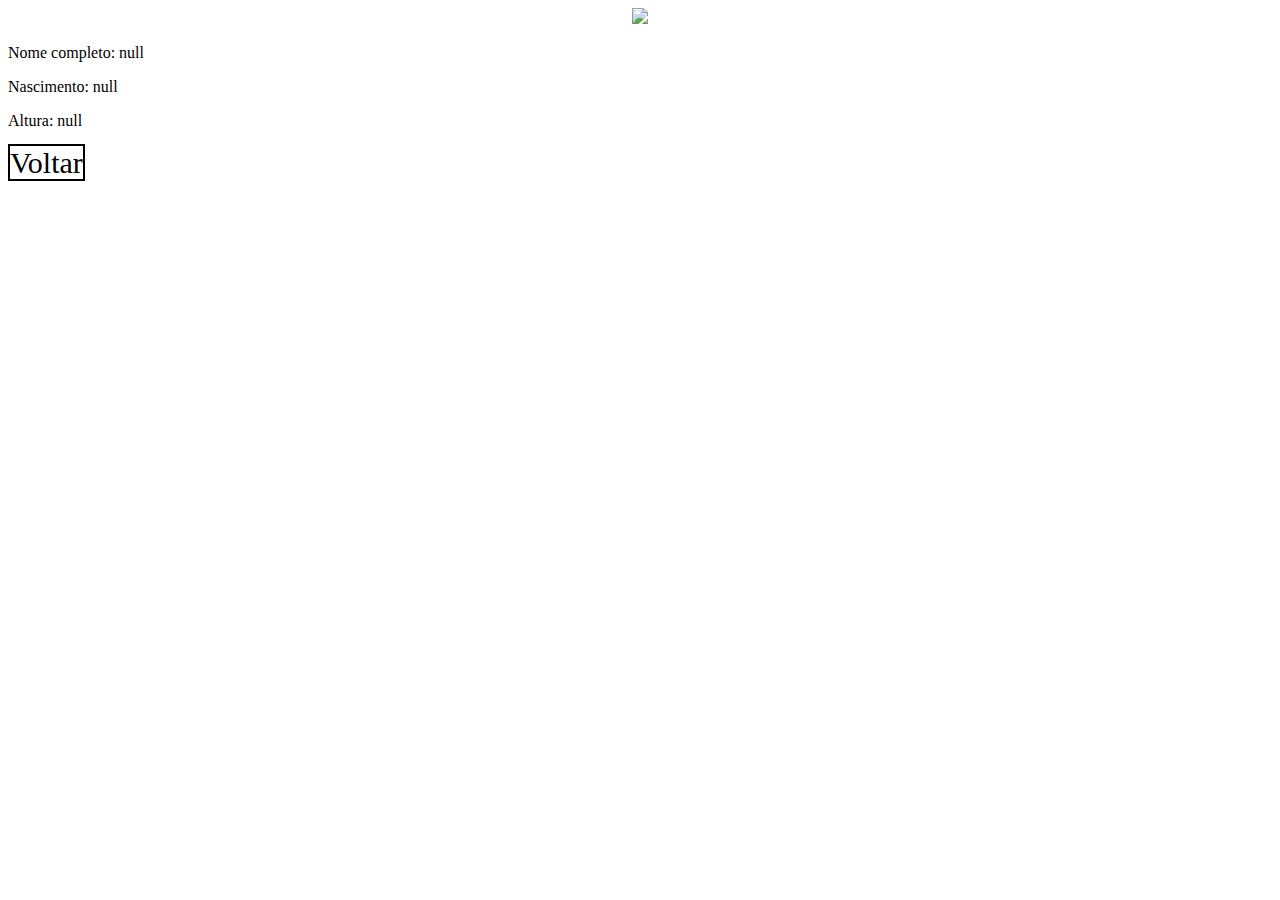
==== detalhes.html @ f8fca3ae "Add files via upload" ====
<!DOCTYPE html>
<html lang="pt-br">
<head>
  <meta charset="UTF-8">
  <meta http-equiv="X-UA-Compatible" content="IE=edge">
  <meta name="viewport" content="width=device-width, initial-scale=1.0">
  <link rel="stylesheet" href="../P2-2023.1-DesenvolvimentoWeb/estilos/detalhes.css">
  <title>Detalhes</title>
  <style>
    @import url('https://fonts.googleapis.com/css2?family=Nunito+Sans&family=Nunito:wght@400;600&display=swap');
  </style>
  <script src="js/jogadores2023.js"></script>
  <script src="js/detalhes.js" defer></script>
</head>
<body>

  <div id="info_jogador">
    <div id="foto_info"></div>
    <div id="detalhes_info"></div>
  </div>

</body>
</html>
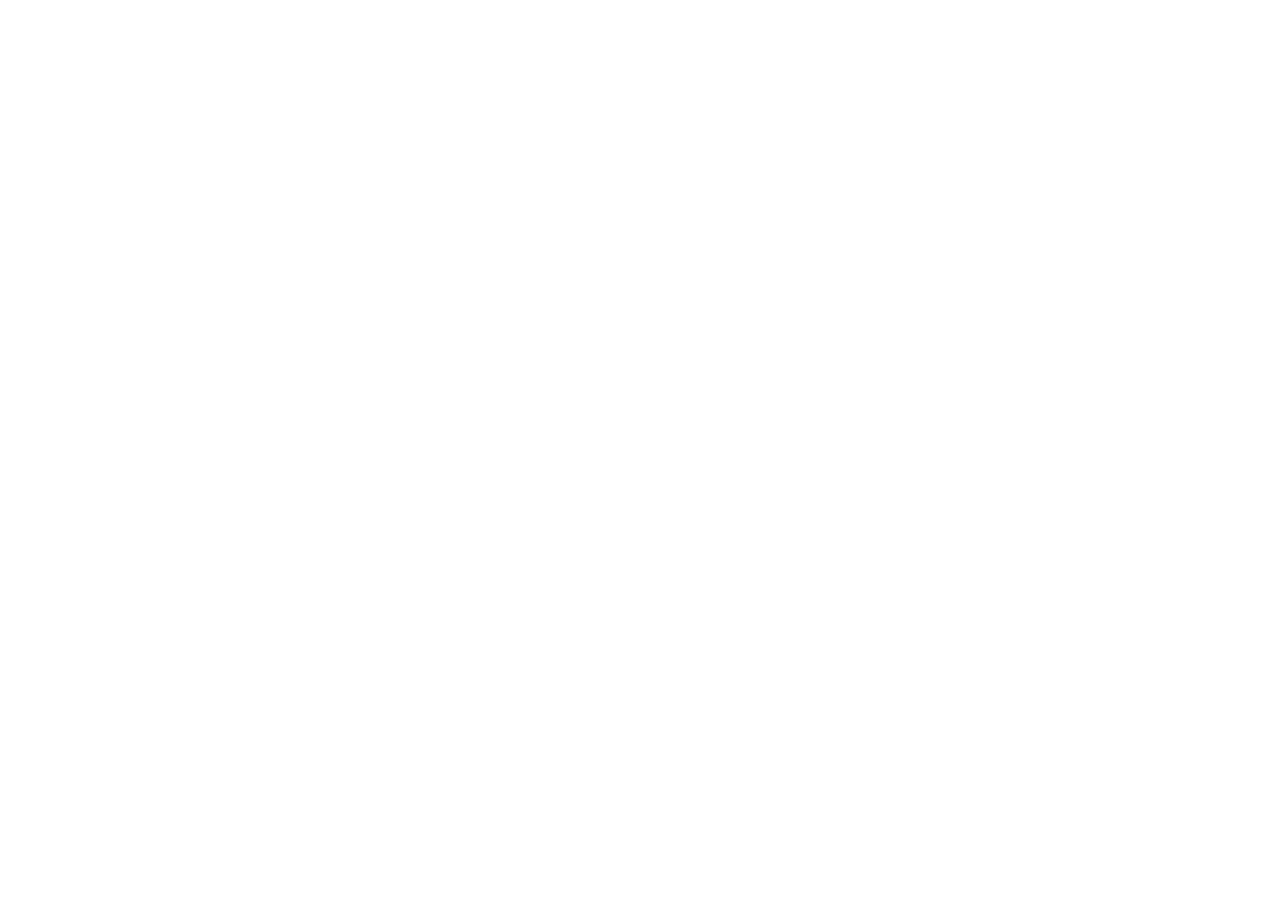
==== commit 7697a363: "Adicionei os arquivos" ====
--- a/detalhes.html
+++ b/detalhes.html
@@ -4,7 +4,7 @@
   <meta charset="UTF-8">
   <meta http-equiv="X-UA-Compatible" content="IE=edge">
   <meta name="viewport" content="width=device-width, initial-scale=1.0">
-  <link rel="stylesheet" href="../P2-2023.1-DesenvolvimentoWeb/estilos/detalhes.css">
+  <link rel="stylesheet" href="estilos/detalhes.css">
   <title>Detalhes</title>
   <style>
     @import url('https://fonts.googleapis.com/css2?family=Nunito+Sans&family=Nunito:wght@400;600&display=swap');
